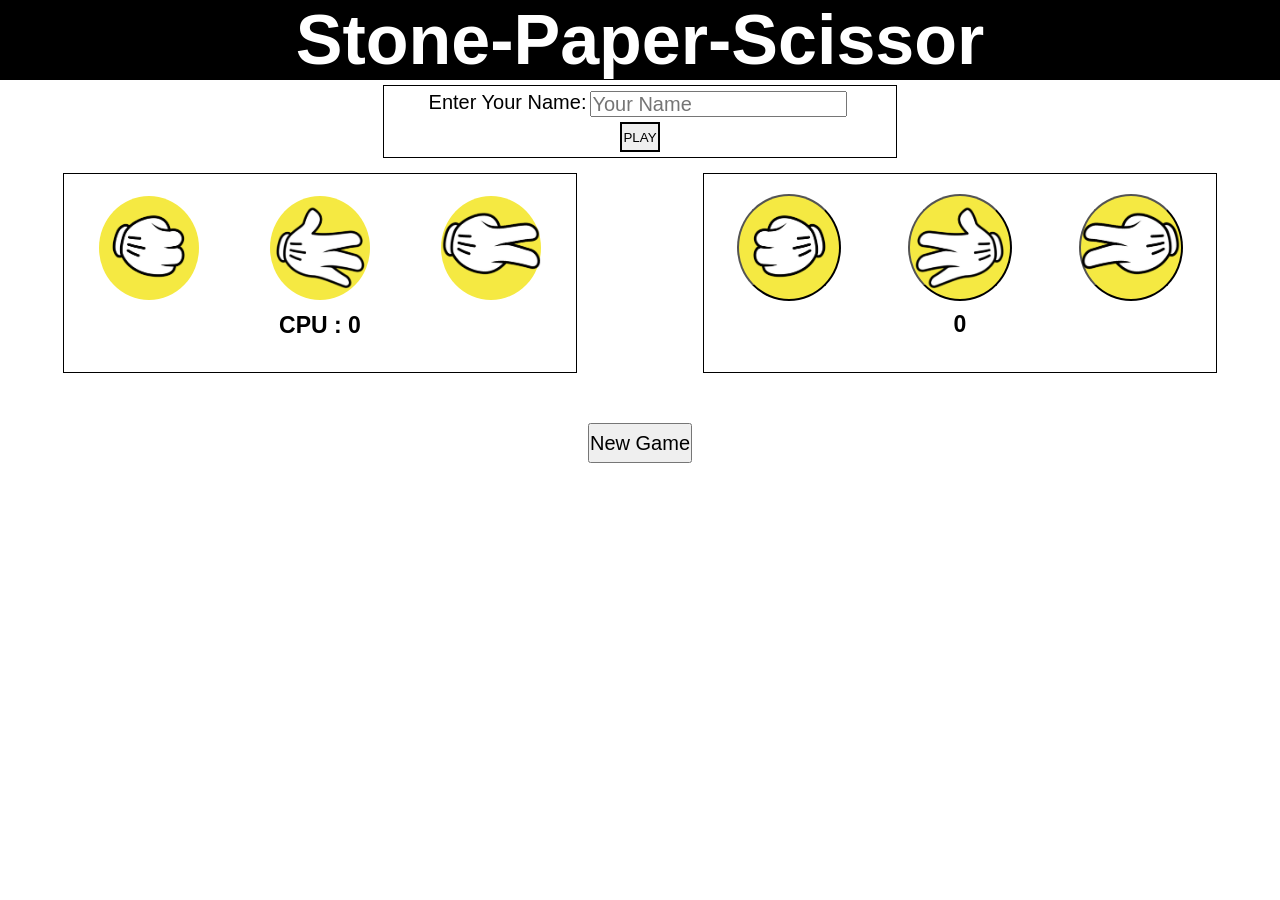
==== index.html @ 01a0f550 "first commit" ====
<!DOCTYPE html>
<html>
<head>
	<title></title>
	<style type="text/css">
		*
		{
			margin:0px;
			padding: 0px;
			font-family: sans-serif;
		}
		header{
			background: black;
			height: auto;
			color: white;
			font-weight: bold;
			font-size: 70px;
			width: 100%;
			display: flex;
			justify-content: center;
		}
		.border
		{
			border:1px solid;
		}
		.play-area
		{
			height: auto;
			display: flex;
			justify-content: space-around;
		}
		.player
		{
			width: 40%;
			height: auto;
			margin: 10px 0px;
		}

		.selected
		{
			padding-top: 20px;
			display: flex;
			justify-content: space-around;
		}

		.selected img
		{
			width: 100px;
			height: 100px;
		}

		.choice
		{
			margin-right: auto;
			margin-left: auto;
			margin-bottom: 10px;
			height: 60%;
			width: 60%;
			display: flex;
			justify-content: center;
		}

	
/*		.user-opt:hover
		{
			transform: scale(1.1); 	 
			background: blue;
		}
		.user-opt:active
		{
			background: red;
		}*/

		.btn-select
		{
			/*border:none !important;*/
			border-radius: 50%;
			background: rgb(245, 233, 66);
		}

		.btn-select:hover
		{
			background:black;
			transform: scale(1.1);
		}
		.btn-select:active
		{	
			background: blue;
		}

		/*Play button*/
		.bottom
		{
			display: flex;
			justify-content: center;
		}

		.btn-play
		{
			box-shadow: none;
			text-shadow: none;
			height: 30px;
			width: 40px;
			display: flex;
			justify-content: center;
			border:2px black solid;
		}

		.btn-play:active
		{
			background: black;
			color: white;
		}
		/*Play button*/

		figure
		{
			margin: 2px;
			background: rgb(245, 233, 66);
			border-radius: 50%;
		}
		
		

		@media screen and (max-width: 800px)
		{
			header{
				font-size: 20px;
			}
		}
		
		#form_div
		{
			z-index:10;
			width: 40%;	
			margin: 5px auto;
			font-size: 20px;
		}
		
		
		#form_div .btn-play
		{
			//margin-right: auto;
			//margin-left: auto;
			margin: 5px auto;
		}
		.disp-flex
		{
			display: flex;
			justify-content: center;
			margin: 5px auto;
		}
		
		.disp-flex input
		{
			height: 22px;
			font-size:20px;
			margin: 0px 4px;
			/*font-margin: 0 0.5px;*/
		}
		.pbottom
		{
			font-size: 23px;
			font-weight: bolder;
			display: flex;
			justify-content: center;
			margin: 10px auto;
			height: 50px;
		}
		.result-place
		{
			display: flex;
			justify-content: center;
			margin: 20px auto;
			font-weight: bold;
			color: blue;
			font-size: 20px;
		}

		#btnNewGame
		{
			height: 40px;
			font-size: 20px;

		}

	</style>
</head>
<body>
	<header>
		<center>Stone-Paper-Scissor</center>
	</header>
	<div style="width: 100%;">
		<div class="border" id="form_div">
			<form>
				<div class="disp-flex">
					<label>Enter Your Name:</label>
					<input type="textbox" id="txtUname" placeholder="Your Name"/>
				</div>
				<input type="button" id="btnPlay" value="PLAY" class="btn-play" onclick="btnPlayClicked()"/> 
			</form>
		</div>
		<div class="play-area">
			
			<div class="player border">
				<div id="sc_cpu" class="choice border">
					<img id="cpu_choice_img" src="images/question_mark.gif">
				</div>
				<div class="selected">
				<div><figure class="cpu-opt"><img src="images1/l_rock.png"></figure></div>
				<div><figure class="cpu-opt"><img src="images1/l_paper.png"></figure></div>
				<div><figure class="cpu-opt"><img src="images1/l_scissor.png"></figure></div>
				</div>
				<div class="pbottom">
					<label>CPU&nbsp;:&nbsp;</label>
					<label id="cpu_score">0</label>
				</div>
			</div>
			<div class="player border">
				<div id="sc_user" class="choice border">
					<img id="user_choice_img" src="images/question_mark.gif">
				</div>			
				<div class="selected">
				<!-- <div class="opt" id="r"><figure class="user-opt"><img src="images/rock.png"></figure></div> -->
				<div><button class="btn-select" id="btnRock" value="rock" onclick="selectedValue(this.value)"><img src="images1/r_rock.png"></button></div>
				<div><button class="btn-select" id="btnPaper" value="paper" onclick="selectedValue(this.value)"><img src="images1/r_paper.png"></button></div>
				<div><button class="btn-select" id="btnScissor" value="scissor" onclick="selectedValue(this.value)"><img src="images1/r_scissor.png"></button></div>
				<!-- <div class="opt" id="s"><figure class="user-opt"><img src="images/scissors.png" style="transform: scaleX(-1);"></figure></div> -->
				
				</div>
				<div class="pbottom">
					<label id="pname"></label>
					<label id="score">0</label>
				</div>
			</div>
		</div>
		<div class="result-place">
			<label id="result"></label>
		</div>
		<div class="disp-flex">
			<button id="btnNewGame" onclick="btnNewGameClick()">New Game</button>
		</div>
	</div>
	
	<script>
		//document.getElementById('btn-play').onclick = btnPlayClicked();
		//document.getElementsByName('PLAY').onclick = btnPlayClicked();
		function btnNewGameClick()
		{
			window.location.reload();
		}

		document.getElementById("sc_cpu").style.display = 'none';
		document.getElementById("sc_user").style.display = 'none';


		function btnPlayClicked()
		{
			var name = document.getElementById("txtUname").value;
			if(name != "")
			{
				document.getElementById("pname").innerHTML += name+" :&nbsp;";
				document.getElementById("form_div").style.display = 'none';
				document.getElementById("sc_cpu").style.display = 'flex';
				document.getElementById("sc_user").style.display = 'flex';
				checkPlayer(name);
			}
			else
			{
				alert("Please Enter Your Name");
			}
			
		}
		
		function checkPlayer(name)
		{
			if(name!="")
			{
				return true;
			}
			else
			{
				return false;
			}
		}

		function sleep(milliseconds) {
		 	const date = Date.now();
  			let currentDate = null;
  			do {
    			currentDate = Date.now();
  			} while (currentDate - date < milliseconds);
		}

		
		function selectedValue(choice)
		{
			if(document.getElementById("pname").innerHTML == "")
			{
				alert("Please Enter your name...");
			}
			else
			{
				checkWinner(imageChange(choice),cpuChoice());
			}
		}

		function imageChange(choice)
		{
			var c = choice;
			document.getElementById("user_choice_img").src = "images1/r_"+c+".png";
			return choice;
		}

		let cpu_choices = ["rock","paper","scissor"]; // declared once for entire lifecycle

		function cpuChoice()
		{
			//var choices = ["rock","paper","scissors"]; // bad practice... declare globally
			//var cpu_choice = cpu_choices[Math.floor(Math.random()*cpu_choices.length)];
			var cpu_choice = cpu_choices[Math.floor(Math.random()*3)];
			console.log("cpu="+cpu_choice);
			document.getElementById("cpu_choice_img").src = "images1/l_"+cpu_choice+".png";
			console.log(cpu_choice);
			return cpu_choice;
		}	

		function checkWinner(user_choice,cpu_choice)
		{
			var u_choice = user_choice;
			console.log("user = "+user_choice);
			var pc_choice = cpu_choice; 
			if(u_choice == pc_choice)
			{
				document.getElementById("result").innerHTML = "Match Draw";
			}
			else if((u_choice == 'rock' && pc_choice=='scissor') || (u_choice=='paper' && pc_choice=='rock') || (u_choice=='scissor' && pc_choice=='paper'))
			{
				var score = parseInt(document.getElementById("score").innerHTML);
				console.log(score);
				document.getElementById("score").innerHTML = score+1;
				document.getElementById("result").innerHTML= "Congratulations "+document.getElementById("pname").innerHTML+" You Won This Game"
			}
			else
			{
				var score = parseInt(document.getElementById("cpu_score").innerHTML);
				console.log(score);
				document.getElementById("cpu_score").innerHTML = score+1;
				document.getElementById("result").innerHTML = document.getElementById("pname").innerHTML + " Lost the game..."
			}

		}
	
	</script>
</body>
</html>
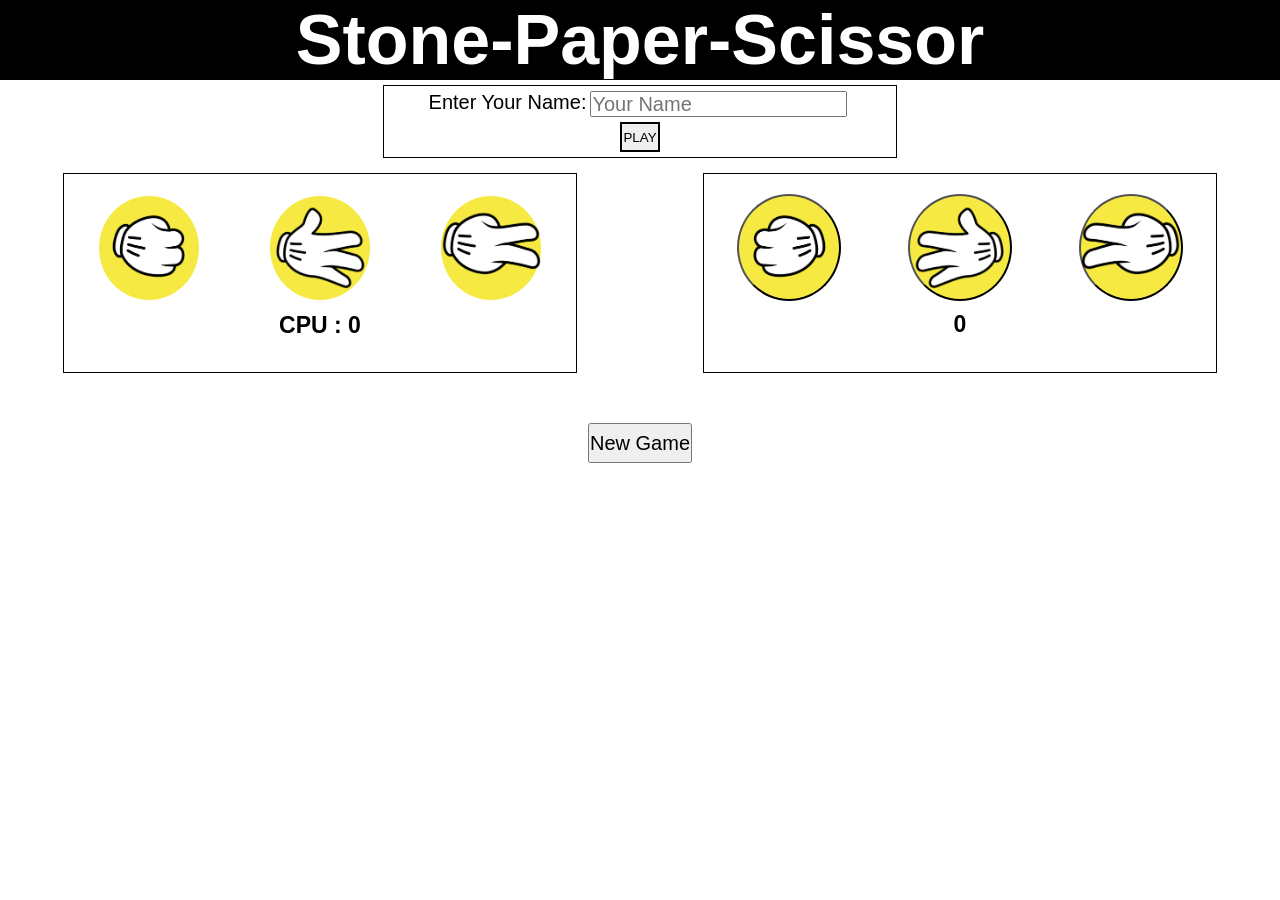
==== commit f989347a: "Update index.html" ====
--- a/index.html
+++ b/index.html
@@ -204,7 +204,7 @@
 			
 			<div class="player border">
 				<div id="sc_cpu" class="choice border">
-					<img id="cpu_choice_img" src="images/question_mark.gif">
+					<img id="cpu_choice_img" src="images1/question_mark.gif">
 				</div>
 				<div class="selected">
 				<div><figure class="cpu-opt"><img src="images1/l_rock.png"></figure></div>
@@ -218,7 +218,7 @@
 			</div>
 			<div class="player border">
 				<div id="sc_user" class="choice border">
-					<img id="user_choice_img" src="images/question_mark.gif">
+					<img id="user_choice_img" src="images1/question_mark.gif">
 				</div>			
 				<div class="selected">
 				<!-- <div class="opt" id="r"><figure class="user-opt"><img src="images/rock.png"></figure></div> -->
@@ -353,4 +353,4 @@
 	
 	</script>
 </body>
-</html>+</html>
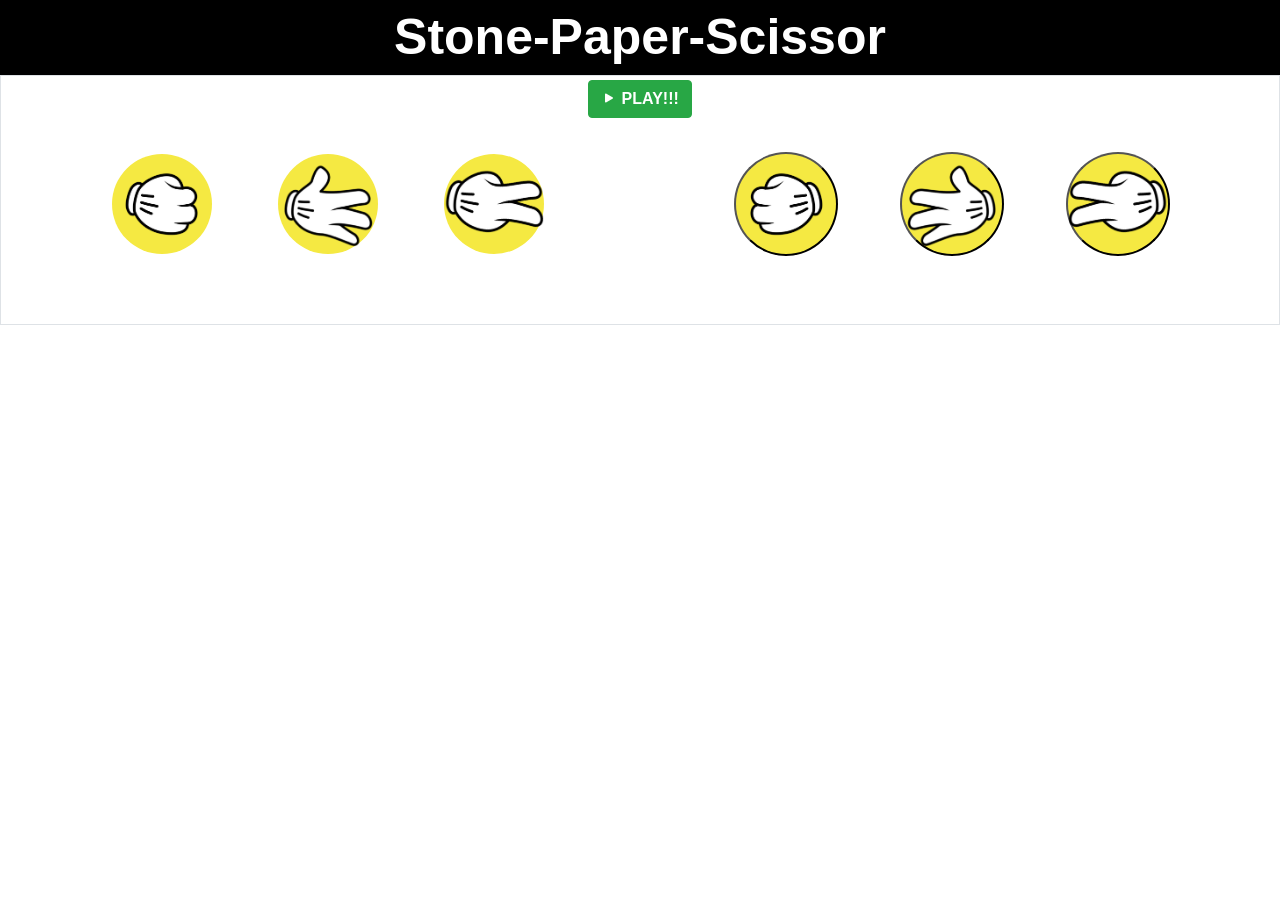
==== commit ad7de419: "commit on 'message'" ====
--- a/index.html
+++ b/index.html
@@ -1,356 +1,104 @@
 <!DOCTYPE html>
 <html>
 <head>
-	<title></title>
-	<style type="text/css">
-		*
-		{
-			margin:0px;
-			padding: 0px;
-			font-family: sans-serif;
-		}
-		header{
-			background: black;
-			height: auto;
-			color: white;
-			font-weight: bold;
-			font-size: 70px;
-			width: 100%;
-			display: flex;
-			justify-content: center;
-		}
-		.border
-		{
-			border:1px solid;
-		}
-		.play-area
-		{
-			height: auto;
-			display: flex;
-			justify-content: space-around;
-		}
-		.player
-		{
-			width: 40%;
-			height: auto;
-			margin: 10px 0px;
-		}
-
-		.selected
-		{
-			padding-top: 20px;
-			display: flex;
-			justify-content: space-around;
-		}
-
-		.selected img
-		{
-			width: 100px;
-			height: 100px;
-		}
-
-		.choice
-		{
-			margin-right: auto;
-			margin-left: auto;
-			margin-bottom: 10px;
-			height: 60%;
-			width: 60%;
-			display: flex;
-			justify-content: center;
-		}
-
-	
-/*		.user-opt:hover
-		{
-			transform: scale(1.1); 	 
-			background: blue;
-		}
-		.user-opt:active
-		{
-			background: red;
-		}*/
-
-		.btn-select
-		{
-			/*border:none !important;*/
-			border-radius: 50%;
-			background: rgb(245, 233, 66);
-		}
-
-		.btn-select:hover
-		{
-			background:black;
-			transform: scale(1.1);
-		}
-		.btn-select:active
-		{	
-			background: blue;
-		}
-
-		/*Play button*/
-		.bottom
-		{
-			display: flex;
-			justify-content: center;
-		}
-
-		.btn-play
-		{
-			box-shadow: none;
-			text-shadow: none;
-			height: 30px;
-			width: 40px;
-			display: flex;
-			justify-content: center;
-			border:2px black solid;
-		}
-
-		.btn-play:active
-		{
-			background: black;
-			color: white;
-		}
-		/*Play button*/
-
-		figure
-		{
-			margin: 2px;
-			background: rgb(245, 233, 66);
-			border-radius: 50%;
-		}
-		
-		
-
-		@media screen and (max-width: 800px)
-		{
-			header{
-				font-size: 20px;
-			}
-		}
-		
-		#form_div
-		{
-			z-index:10;
-			width: 40%;	
-			margin: 5px auto;
-			font-size: 20px;
-		}
-		
-		
-		#form_div .btn-play
-		{
-			//margin-right: auto;
-			//margin-left: auto;
-			margin: 5px auto;
-		}
-		.disp-flex
-		{
-			display: flex;
-			justify-content: center;
-			margin: 5px auto;
-		}
-		
-		.disp-flex input
-		{
-			height: 22px;
-			font-size:20px;
-			margin: 0px 4px;
-			/*font-margin: 0 0.5px;*/
-		}
-		.pbottom
-		{
-			font-size: 23px;
-			font-weight: bolder;
-			display: flex;
-			justify-content: center;
-			margin: 10px auto;
-			height: 50px;
-		}
-		.result-place
-		{
-			display: flex;
-			justify-content: center;
-			margin: 20px auto;
-			font-weight: bold;
-			color: blue;
-			font-size: 20px;
-		}
-
-		#btnNewGame
-		{
-			height: 40px;
-			font-size: 20px;
-
-		}
-
-	</style>
+	<title>Rock-Paper-Scissor</title>
+	<meta name="viewport" content="width=device-width, initial-scale=1.0">
+	<link href="css/bootstrap.min.css" rel="stylesheet">
+	<link href="css/style.css" rel="stylesheet">
+	<link href="css/responsive.css" rel="stylesheet">
+	<link rel="stylesheet" href="https://cdn.jsdelivr.net/npm/bootstrap-icons@1.3.0/font/bootstrap-icons.css">
 </head>
 <body>
 	<header>
 		<center>Stone-Paper-Scissor</center>
 	</header>
-	<div style="width: 100%;">
-		<div class="border" id="form_div">
-			<form>
-				<div class="disp-flex">
-					<label>Enter Your Name:</label>
-					<input type="textbox" id="txtUname" placeholder="Your Name"/>
+	<div class="container-fluid border">
+		<div class="w-100 d-flex justify-content-around my-1">
+			<div id="score_card_1" class="score_card d-none col-sm-1 bg bg-dark text-white justify-content-around py-1 mx-1"><span id="bot_name" class="py-1 px-1">BOT</span><span id="bot_score" class="py-1 px-1 bg-light text-dark">0</span></div>
+			<button id="firstPlay" class="btn btn-success font-weight-bold mx-1" data-toggle="modal" data-target="#pNameForm">
+				<i class="bi bi-play-fill"></i><span class="btn-text">&nbsp;PLAY!!!</span>
+			</button>
+			<button id="btnNewGame" class="btn btn-outline-info font-weight-bold mx-1 d-none" data-toggle="modal" data-target="#appAlert"><i class="bi bi-arrow-clockwise"></i><span class="btn-text" onclick="btnNewGameClick()">&nbsp;Restart</span></button>
+			<div id="score_card_2" class="score_card d-none col-sm-1 bg bg-dark text-white justify-content-around py-1 mx-1"><span id="pname" class="py-1 px-1"></span><span id="p_score" class="py-1 px-1 bg-light text-dark">0</span></div>
+		</div>
+
+		<div style="width: 100%;">
+			<div class="d-flex justify-content-around">
+				<div id="sc_cpu" class="choice border">
+					<img id="cpu_choice_img" src="images1/question_mark.gif" class="img-fluid">
 				</div>
-				<input type="button" id="btnPlay" value="PLAY" class="btn-play" onclick="btnPlayClicked()"/> 
-			</form>
-		</div>
-		<div class="play-area">
-			
-			<div class="player border">
-				<div id="sc_cpu" class="choice border">
-					<img id="cpu_choice_img" src="images1/question_mark.gif">
-				</div>
-				<div class="selected">
-				<div><figure class="cpu-opt"><img src="images1/l_rock.png"></figure></div>
-				<div><figure class="cpu-opt"><img src="images1/l_paper.png"></figure></div>
-				<div><figure class="cpu-opt"><img src="images1/l_scissor.png"></figure></div>
-				</div>
-				<div class="pbottom">
-					<label>CPU&nbsp;:&nbsp;</label>
-					<label id="cpu_score">0</label>
+				<div id="sc_user" class="choice border">
+					<img id="user_choice_img" src="images1/question_mark.gif" class="img-fluid">
 				</div>
 			</div>
-			<div class="player border">
-				<div id="sc_user" class="choice border">
-					<img id="user_choice_img" src="images1/question_mark.gif">
-				</div>			
-				<div class="selected">
-				<!-- <div class="opt" id="r"><figure class="user-opt"><img src="images/rock.png"></figure></div> -->
-				<div><button class="btn-select" id="btnRock" value="rock" onclick="selectedValue(this.value)"><img src="images1/r_rock.png"></button></div>
-				<div><button class="btn-select" id="btnPaper" value="paper" onclick="selectedValue(this.value)"><img src="images1/r_paper.png"></button></div>
-				<div><button class="btn-select" id="btnScissor" value="scissor" onclick="selectedValue(this.value)"><img src="images1/r_scissor.png"></button></div>
-				<!-- <div class="opt" id="s"><figure class="user-opt"><img src="images/scissors.png" style="transform: scaleX(-1);"></figure></div> -->
-				
+			<div class="play-area">
+				<div class="player">
+					<div class="selected">
+					<div><figure class="cpu-opt"><img src="images1/l_rock.png"></figure></div>
+					<div><figure class="cpu-opt"><img src="images1/l_paper.png"></figure></div>
+					<div><figure class="cpu-opt"><img src="images1/l_scissor.png"></figure></div>
+					</div>
 				</div>
-				<div class="pbottom">
-					<label id="pname"></label>
-					<label id="score">0</label>
+				<div class="player">
+					<div class="selected">
+						<div><button class="btn-select" id="btnRock" value="rock" onclick="selectedValue(this.value)"><img src="images1/r_rock.png"></button></div>
+						<div><button class="btn-select" id="btnPaper" value="paper" onclick="selectedValue(this.value)"><img src="images1/r_paper.png"></button></div>
+						<div><button class="btn-select" id="btnScissor" value="scissor" onclick="selectedValue(this.value)"><img src="images1/r_scissor.png"></button></div>
+					</div>
 				</div>
 			</div>
-		</div>
-		<div class="result-place">
-			<label id="result"></label>
-		</div>
-		<div class="disp-flex">
-			<button id="btnNewGame" onclick="btnNewGameClick()">New Game</button>
+			<div class="result-place">
+				<label id="result"></label>
+			</div>
 		</div>
 	</div>
-	
-	<script>
-		//document.getElementById('btn-play').onclick = btnPlayClicked();
-		//document.getElementsByName('PLAY').onclick = btnPlayClicked();
-		function btnNewGameClick()
-		{
-			window.location.reload();
-		}
+	<!-- Modal Form, Gets Player Name -->
+	<div class="modal fade" id="pNameForm" tabindex="-1" role="dialog" aria-labelledby="pNameForm" aria-hidden="true">
+		<div class="modal-dialog modal-dialog-centered" role="document">
+		<div class="modal-content">
+			<div class="modal-header">
+			<h5 class="modal-title" id="exampleModalLongTitle">To Play...</h5>
+			<button type="button" class="close" data-dismiss="modal" aria-label="Close">
+				<span aria-hidden="true">&times;</span>
+			</button>
+			</div>
+			<div class="modal-body">
+			<div class="form-group">
+				<label class="font-weight-bold">Enter Name:</label>
+				<input type="text" id="txtUname" class="form-control" placeholder="Enter Your Name"/>
+			</div>
+			</div>
+			<div class="modal-footer">
+			<button type="button" class="btn btn-secondary" data-dismiss="modal">Close</button>
+			<button type="button" onclick="btnPlayClicked()" class="btn btn-primary font-weight-bold" id="btnPlay">Let's Start!!!</button>
+			</div>
+		</div>
+		</div>
+	</div>
 
-		document.getElementById("sc_cpu").style.display = 'none';
-		document.getElementById("sc_user").style.display = 'none';
+	<div class="modal fade" id="appAlert" tabindex="-1" role="dialog" aria-labelledby="appAlert" aria-hidden="true">
+		<div class="modal-dialog modal-dialog-centered" role="document">
+		<div class="modal-content">
+			<div class="modal-header">
+			<h5 class="modal-title" id="exampleModalLongTitle">Alert!!!</h5>
+			<button type="button" class="close" data-dismiss="modal" aria-label="Close">
+				<span aria-hidden="true">&times;</span>
+			</button>
+			</div>
+			<div id="alertMsg" class="modal-body">
 
+			</div>
+			<div class="modal-footer">
+			<button type="button" class="btn btn-secondary" data-dismiss="modal">Close</button>
+			<button id="btnAlert" type="button" class="btn btn-primary font-weight-bold" onclick="restartGame()">OKAY</button>
+			</div>
+		</div>
+		</div>
+	</div>
 
-		function btnPlayClicked()
-		{
-			var name = document.getElementById("txtUname").value;
-			if(name != "")
-			{
-				document.getElementById("pname").innerHTML += name+" :&nbsp;";
-				document.getElementById("form_div").style.display = 'none';
-				document.getElementById("sc_cpu").style.display = 'flex';
-				document.getElementById("sc_user").style.display = 'flex';
-				checkPlayer(name);
-			}
-			else
-			{
-				alert("Please Enter Your Name");
-			}
-			
-		}
-		
-		function checkPlayer(name)
-		{
-			if(name!="")
-			{
-				return true;
-			}
-			else
-			{
-				return false;
-			}
-		}
-
-		function sleep(milliseconds) {
-		 	const date = Date.now();
-  			let currentDate = null;
-  			do {
-    			currentDate = Date.now();
-  			} while (currentDate - date < milliseconds);
-		}
-
-		
-		function selectedValue(choice)
-		{
-			if(document.getElementById("pname").innerHTML == "")
-			{
-				alert("Please Enter your name...");
-			}
-			else
-			{
-				checkWinner(imageChange(choice),cpuChoice());
-			}
-		}
-
-		function imageChange(choice)
-		{
-			var c = choice;
-			document.getElementById("user_choice_img").src = "images1/r_"+c+".png";
-			return choice;
-		}
-
-		let cpu_choices = ["rock","paper","scissor"]; // declared once for entire lifecycle
-
-		function cpuChoice()
-		{
-			//var choices = ["rock","paper","scissors"]; // bad practice... declare globally
-			//var cpu_choice = cpu_choices[Math.floor(Math.random()*cpu_choices.length)];
-			var cpu_choice = cpu_choices[Math.floor(Math.random()*3)];
-			console.log("cpu="+cpu_choice);
-			document.getElementById("cpu_choice_img").src = "images1/l_"+cpu_choice+".png";
-			console.log(cpu_choice);
-			return cpu_choice;
-		}	
-
-		function checkWinner(user_choice,cpu_choice)
-		{
-			var u_choice = user_choice;
-			console.log("user = "+user_choice);
-			var pc_choice = cpu_choice; 
-			if(u_choice == pc_choice)
-			{
-				document.getElementById("result").innerHTML = "Match Draw";
-			}
-			else if((u_choice == 'rock' && pc_choice=='scissor') || (u_choice=='paper' && pc_choice=='rock') || (u_choice=='scissor' && pc_choice=='paper'))
-			{
-				var score = parseInt(document.getElementById("score").innerHTML);
-				console.log(score);
-				document.getElementById("score").innerHTML = score+1;
-				document.getElementById("result").innerHTML= "Congratulations "+document.getElementById("pname").innerHTML+" You Won This Game"
-			}
-			else
-			{
-				var score = parseInt(document.getElementById("cpu_score").innerHTML);
-				console.log(score);
-				document.getElementById("cpu_score").innerHTML = score+1;
-				document.getElementById("result").innerHTML = document.getElementById("pname").innerHTML + " Lost the game..."
-			}
-
-		}
-	
-	</script>
+	<script src="js/jquery.js"></script>
+	<script src="js/bootstrap.min.js"></script>
+	<script src="js/bootstrap.bundle.min.js"></script>
+	<script src="js/script.js"></script>
 </body>
-</html>
+</html>
--- a/css/style.css
+++ b/css/style.css
@@ -0,0 +1,136 @@
+* {
+  margin: 0px;
+  padding: 0px;
+  font-family: sans-serif;
+}
+header {
+  background: black;
+  height: auto;
+  color: white;
+  font-weight: bold;
+  font-size: 50px;
+  width: 100%;
+  display: flex;
+  justify-content: center;
+}
+.border {
+  border: 1px solid;
+}
+.play-area {
+  height: auto;
+  display: flex;
+  justify-content: space-around;
+}
+.player {
+  width: 40%;
+  height: auto;
+  margin-top: 10px;
+}
+
+.selected {
+  padding-top: 20px;
+  padding-bottom: 20px;
+  display: flex;
+  justify-content: space-around;
+}
+
+@media only screen and (max-width: 600px) {
+  .selected {
+    display: block;
+  }
+  .cpu-opt {
+    display: flex;
+    justify-content: center;
+  }
+}
+
+.selected img {
+  width: 100px;
+  height: 100px;
+}
+
+.choice {
+  margin-right: auto;
+  margin-left: auto;
+  margin-bottom: 10px;
+  height: 60%;
+  width: 60%;
+  display: flex;
+  justify-content: center;
+}
+
+/*		.user-opt:hover
+{
+    transform: scale(1.1); 	 
+    background: blue;
+}
+.user-opt:active
+{
+    background: red;
+}*/
+
+.btn-select {
+  /*border:none !important;*/
+  border-radius: 50%;
+  background: rgb(245, 233, 66);
+}
+
+.btn-select:hover {
+  background: black;
+  transform: scale(1.1);
+}
+.btn-select:active {
+  background: blue;
+}
+
+/*Play button*/
+.bottom {
+  display: flex;
+  justify-content: center;
+}
+
+.btn-play {
+  box-shadow: none;
+  text-shadow: none;
+  height: 30px;
+  width: 40px;
+  display: flex;
+  justify-content: center;
+  border: 2px black solid;
+}
+
+.btn-play:active {
+  background: black;
+  color: white;
+}
+/*Play button*/
+
+figure /* cpu-opt */ {
+  margin: 2px;
+  background: rgb(245, 233, 66);
+  border-radius: 50%;
+}
+
+#form_div {
+  z-index: 10;
+  width: 40%;
+  margin: 5px auto;
+  font-size: 20px;
+}
+
+.pbottom {
+  font-size: 23px;
+  font-weight: bolder;
+  display: flex;
+  justify-content: center;
+  margin: 10px auto;
+  height: 50px;
+}
+.result-place {
+  display: flex;
+  justify-content: center;
+  margin: 20px auto;
+  font-weight: bold;
+  color: blue;
+  font-size: 20px;
+}
--- a/css/responsive.css
+++ b/css/responsive.css
@@ -0,0 +1,41 @@
+@media screen and (max-width: 800px) {
+  header {
+    background-color: yellow !important;
+    font-weight: bold;
+    font-size: medium;
+    color: black;
+    display: flex;
+    justify-content: center;
+  }
+}
+
+@media only screen and (max-width: 600px) {
+  .cpu-opt {
+    display: flex;
+    justify-content: center;
+    display: none;
+  }
+  .play-area {
+    display: block;
+  }
+  .player {
+    width: 100%;
+  }
+  .selected {
+    display: flex;
+    border: 1px solid;
+  }
+  .selected img {
+    height: 50px;
+    width: 50px;
+  }
+  .pbottom {
+    display: none;
+  }
+  .selected {
+    border: none !important;
+  }
+  .player {
+    border: none !important;
+  }
+}
